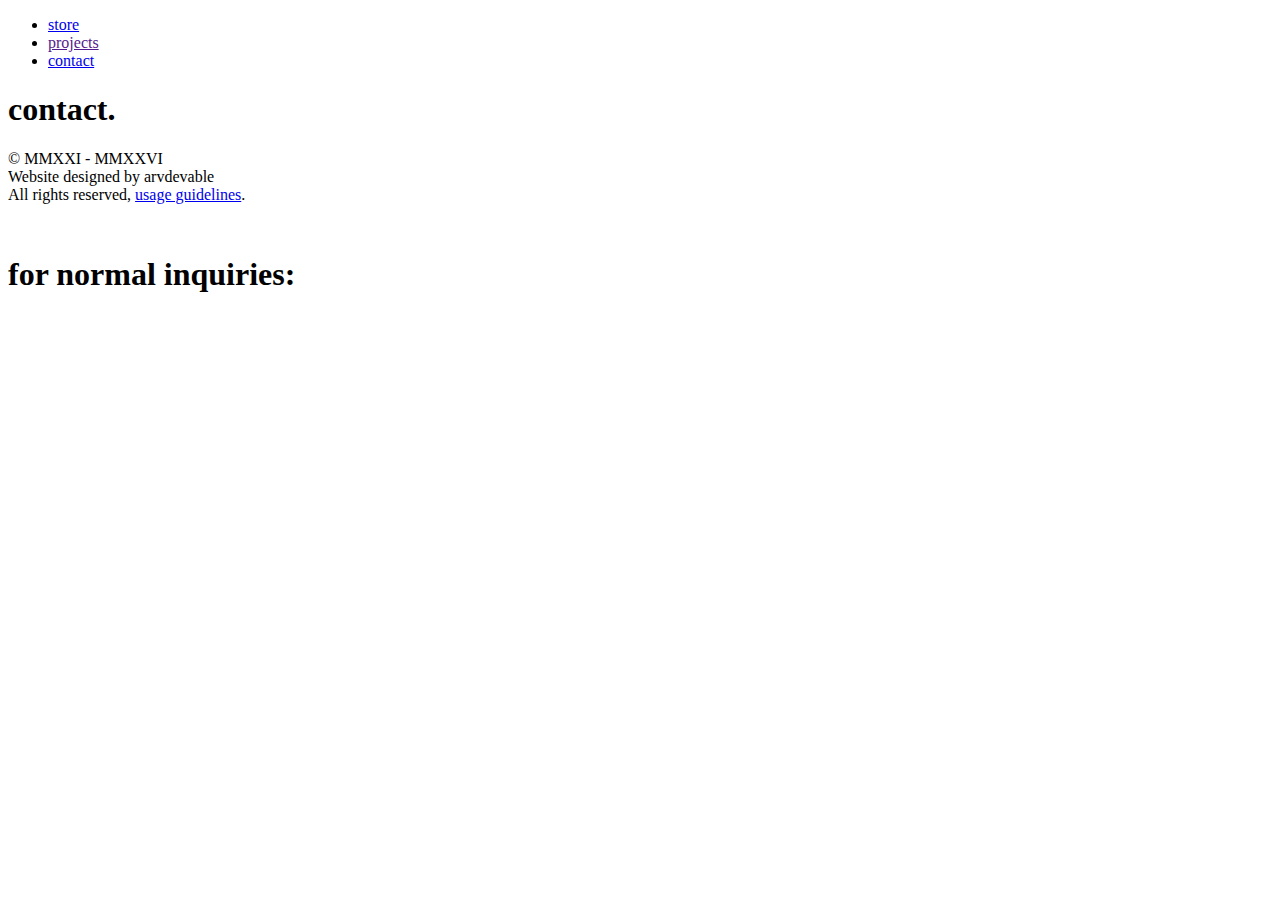
==== contact.html @ a4c9560d "Add files via upload" ====
<!DOCTYPE html>
<html>
  <head>
    <title>lumiscape official website</title>
    <meta charset="UTF-8">
    <meta name="viewport" content="width=device-width, initial-scale=1.0">
    <link rel="stylesheet" type="text/css" href="css/contact.css">
  </head>
  <body>
    <div id="fixed">
      <header>
        <nav>
            <ul>
                <li>
                    <a href="https://lumiscape-shop.fourthwall.com">store</a>
                </li>
                <li>
                  <a href="">projects</a>
              </li>
                <li>
                    <a href="mailto:lumiscapeid@gmail.com">contact</a>
                </li>
            </ul>
        </nav>
    </header>
    <main>
        <div id="bg"></div>
        <h1>contact.</h1>
        <h1 style="font-size: 200%; position: absolute; top: 0px; margin-top: 20vw;">for normal inquiries:</h1>
    </main>

    <footer>
		<div class="copyright">
			<p>
				
			  &copy; MMXXI - 
			  <script>
				const num = new Date().toLocaleString('en-US', { year: 'numeric' });
				function romanize(num) {
				  var lookup = {M:1000,CM:900,D:500,CD:400,C:100,XC:90,L:50,XL:40,X:10,IX:9,V:5,IV:4,I:1},
					roman = '',
					i;
				  for ( i in lookup ) {
					while ( num >= lookup[i] ) {
					  roman += i;
					  num -= lookup[i];
					}
				  }
				  return roman;
				}
			  
				const year = new Date().getFullYear();
				const romanYear = romanize(year);
				document.write(`${romanYear}`);
			  </script>
			  
			  <br>Website designed by arvdevable
              <br>All rights reserved, <a href="https://arvdevable.github.io/licenses">usage guidelines</a>.<br>
			</p>
		  </div>
		  
			  
	</footer>
    </div>
    <script src="js/script.js"></script>
  </body>
</html>
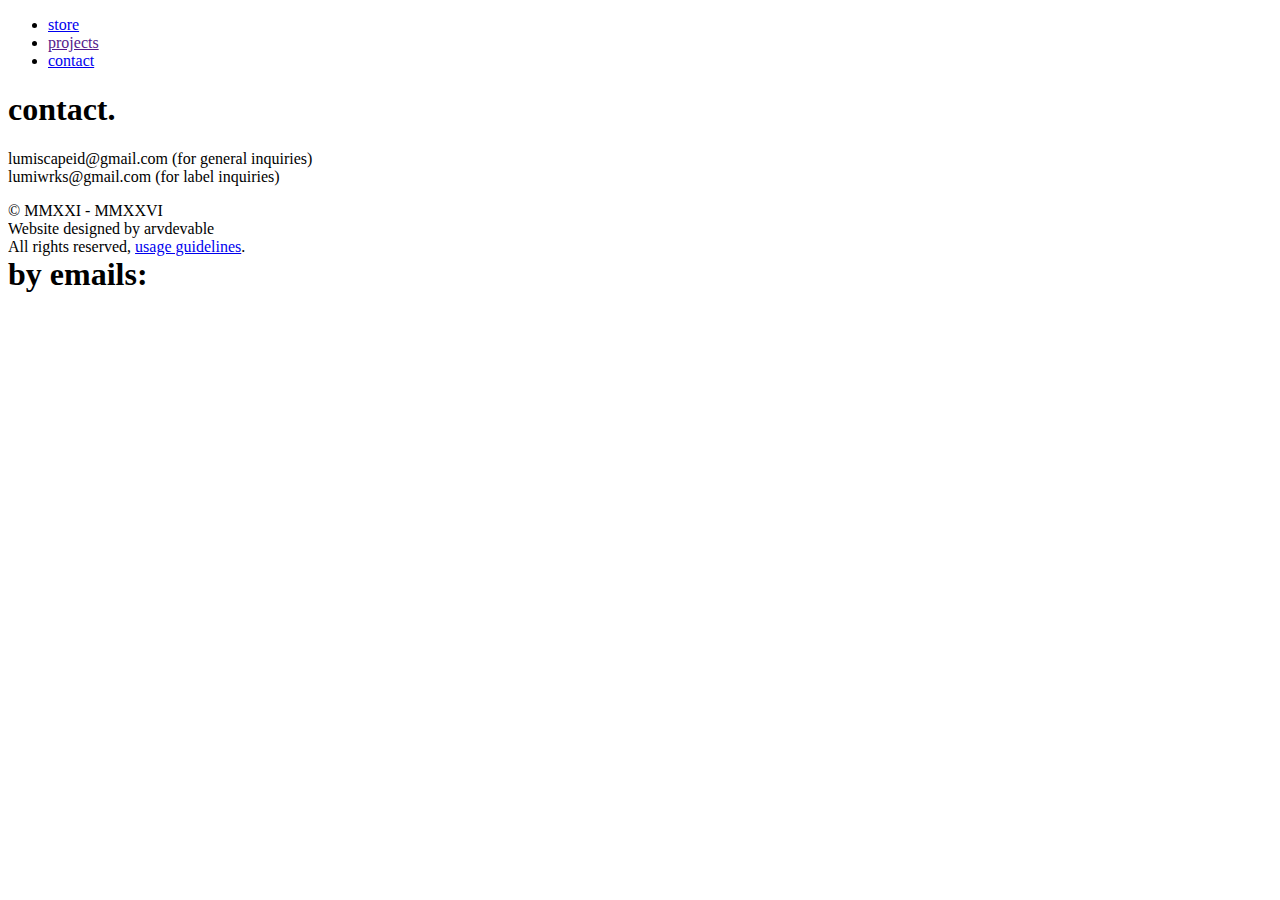
==== commit f7b4de8a: "Add files via upload" ====
--- a/contact.html
+++ b/contact.html
@@ -26,7 +26,8 @@
     <main>
         <div id="bg"></div>
         <h1>contact.</h1>
-        <h1 style="font-size: 200%; position: absolute; top: 0px; margin-top: 20vw;">for normal inquiries:</h1>
+        <h1 style="font-size: 200%; position: absolute; top: 0px; margin-top: 20vw;">by emails:</h1>
+        <p style="text-align: left;">lumiscapeid@gmail.com (for general inquiries)<br>lumiwrks@gmail.com (for label inquiries)</p>
     </main>
 
     <footer>
